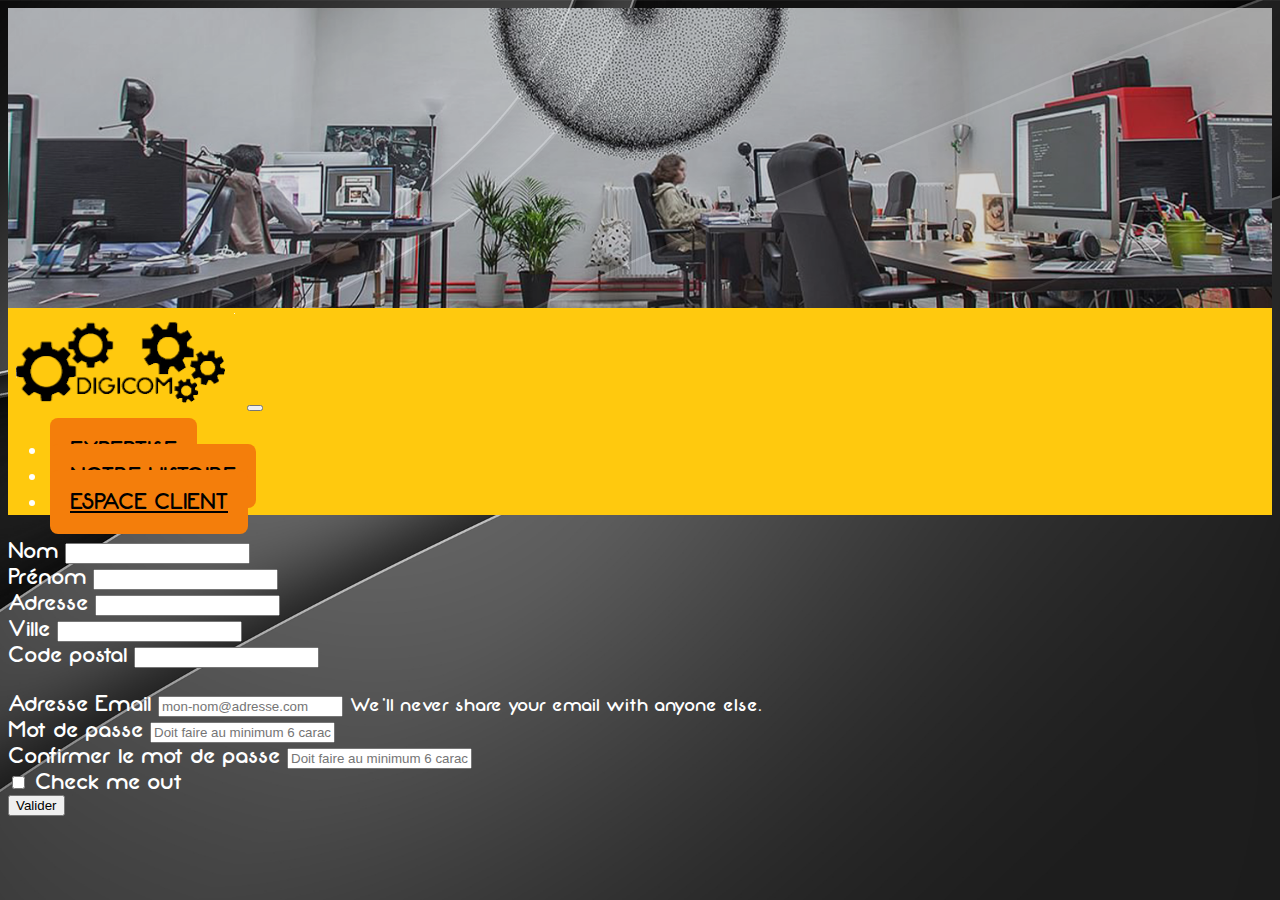
==== formulaire.html @ 6368b258 "COMPETENCE 3" ====
<html lang="en">
<head>
    <meta charset="UTF-8">
    <meta name="viewport" content="width=device-width, initial-scale=1.0">
    <link rel="stylesheet" href="https://cdn.jsdelivr.net/npm/bootstrap@4.5.3/dist/css/bootstrap.min.css" integrity="sha384-TX8t27EcRE3e/ihU7zmQxVncDAy5uIKz4rEkgIXeMed4M0jlfIDPvg6uqKI2xXr2" crossorigin="anonymous">
    <link href="carousel.css" rel="stylesheet">
    <link rel="stylesheet" href="style.css">
    
  




    <title>Projet Boostrap</title>

</head>


<body>
   
    
    <div class="bandeau">
       
        </div>   

    <header>
        <nav class="navbar navbar-expand-md navbar-dark ">
          <a class="navbar-brand" href="#"><img src="IMAGES/LOGOOO PAINT JAUNE PEIT- CopieBETA.png"></a>  
          <button class="navbar-toggler" type="button" data-toggle="collapse" data-target="#navbarCollapse" aria-controls="navbarCollapse" aria-expanded="false" aria-label="Toggle navigation">
            <span class="navbar-toggler-icon"></span>
          </button>
          <div class="collapse navbar-collapse" id="navbarCollapse">
            <ul class="navbar-nav mr-auto">
              
              <li class="nav-item">
                <a class="nav-link" href="#">EXPERTISE</a>
              </li>

              
              <li class="nav-item">
                <a class="nav-link" href="#">NOTRE HISTOIRE</a>
              </li>


              
              <li class="nav-item">
                <a class="nav-link" href="#">ESPACE CLIENT</a>
              </li>

              
            </ul>
            
          </div>
        </nav>
       

      </header>
      
      
      

      <main role="main">

      
       
      
        <form>
            <div class="form-row">
              <div class="form-group col-md-6">
                <label for="inputEmail4">Nom</label>
                <input type="email" class="form-control" id="inputEmail4" placeholder="">
              </div>
              <div class="form-group col-md-6">
                <label for="inputPassword4">Prénom</label>
                <input type="password" class="form-control" id="inputPassword4" placeholder="">
              </div>
            </div>
            <div class="form-group">
              <label for="inputAddress">Adresse</label>
              <input type="text" class="form-control" id="inputAddress" placeholder="">
            </div>
           



            <div class="form-row">
              <div class="form-group col-md-6">
                <label for="inputCity">Ville</label>
                <input type="text" class="form-control" id="inputCity">
              </div>
              
              <div class="form-group col-md-2">
                <label for="inputZip">Code postal</label>
                <input type="text" class="form-control" id="inputZip">
              </div>
            </div>
            

          
           







          </form>
          




    
          <form>
            <div class="form-group">
              <label for="exampleInputEmail1">Adresse Email</label>
              <input type="email" class="form-control" id="exampleInputEmail1" aria-describedby="emailHelp" placeholder="mon-nom@adresse.com">
              <small id="emailHelp" class="form-text text-muted">We'll never share your email with anyone else.</small>
            </div>


            <div class="form-group">
              <label for="exampleInputPassword1">Mot de passe</label>
              <input type="password" class="form-control" id="exampleInputPassword1" placeholder="Doit faire au minimum 6 caractères">
            </div>

            <div class="form-group">
              <label for="exampleInputPassword1">Confirmer le mot de passe</label>
              <input type="password" class="form-control" id="exampleInputPassword1" placeholder="Doit faire au minimum 6 caractères">
            </div>

            <div class="form-group form-check">
              <input type="checkbox" class="form-check-input" id="exampleCheck1">
              <label class="form-check-label" for="exampleCheck1">Check me out</label>
            </div>
            <button type="submit" class="btn btn-primary">Valider</button>
          </form>





























<script src="https://code.jquery.com/jquery-3.5.1.slim.min.js" integrity="sha384-DfXdz2htPH0lsSSs5nCTpuj/zy4C+OGpamoFVy38MVBnE+IbbVYUew+OrCXaRkfj" crossorigin="anonymous"></script>
<script src="https://cdn.jsdelivr.net/npm/popper.js@1.16.1/dist/umd/popper.min.js" integrity="sha384-9/reFTGAW83EW2RDu2S0VKaIzap3H66lZH81PoYlFhbGU+6BZp6G7niu735Sk7lN" crossorigin="anonymous"></script>
<script src="https://cdn.jsdelivr.net/npm/bootstrap@4.5.3/dist/js/bootstrap.min.js" integrity="sha384-w1Q4orYjBQndcko6MimVbzY0tgp4pWB4lZ7lr30WKz0vr/aWKhXdBNmNb5D92v7s" crossorigin="anonymous"></script>
</body>
</html>
---- style.css ----
body
  {
  background-image:url(../IMAGES/fond\ ecran\ ok\ html\ png.png);
  background-repeat: no-repeat;
  background-size: cover;
  font-family: "Neon80s";
  padding-bottom: 3rem;
  font-size: 23px;
  color: white;
  }


  font
  {
    color: #f47e0b;
  }




  @font-face
{
    font-family: "Neon80s";
    src: url("../FONT/Neon.ttf") format('truetype');
}

  

.bandeau
{
    display:flex;
    flex-direction: row;
    justify-content: space-between;
    align-items:center;    
    background-image:url(../IMAGES/bandeau\ test\ 11.png);
    background-position: center;
    background-size: cover;
    background-repeat: no-repeat;
    opacity: 0.8;
    height: 300px;
    }




.navbar
{
    background-color: #ffc90e;
}


.nav-item a
{
    background-size: cover;
    padding: 20px;
    margin: 2px;
    background: #f47e0b;
    border-radius: 8px;
    color:black;
}

















.container
    {
    display: flex;
    flex-wrap: wrap;
    flex-direction: row;
    justify-content: space-evenly;
    
    }


.item
    {
    
    opacity: 1;
    cursor: pointer;
    border-radius: 8px;
    margin: 8px;
    margin-left: 8px;
    padding: 8px;
    font-size: 24px;
    text-align: center;
    opacity: 0.8;
    width: 600px;
    }




















    @media screen and (max-width:400px)
    {
         img
             {
             max-width: 360px;
             height:auto;
             }
         iframe
         {
           max-width: 360px;
           height: 360px;
         }
    }
   
    @media screen and (min-width:401px) and (max-width:640px)
   {
   
           img
            {
             max-width: 380px;
             height: auto;
           }
           iframe
         {
           max-width: 380px;
           height: 380px;
         }
   }
   
   @media screen and (min-width:641px) and (max-width:1200px)
   {
   
           img
            {
             max-width: 100%;
             height: auto;
           }
           iframe
         {
           max-width: 100%;
           height: 380px;
         }
   }
   
   
   
   
   
   
   @media screen and (min-width:1201px) and (max-width:1280px)
   {
     img
     {
       max-width: 100%;
       height: auto;
     }
   
     iframe
         {
           margin-top: 15px;
         }
   
   }
   
   @media screen and (min-width:1840px) and (max-width:2500px)
   {
     img
     {
       max-width: 100%;
       height: auto;
     }
   
     iframe
         {
           margin-top: 15px;
         }
   
   }
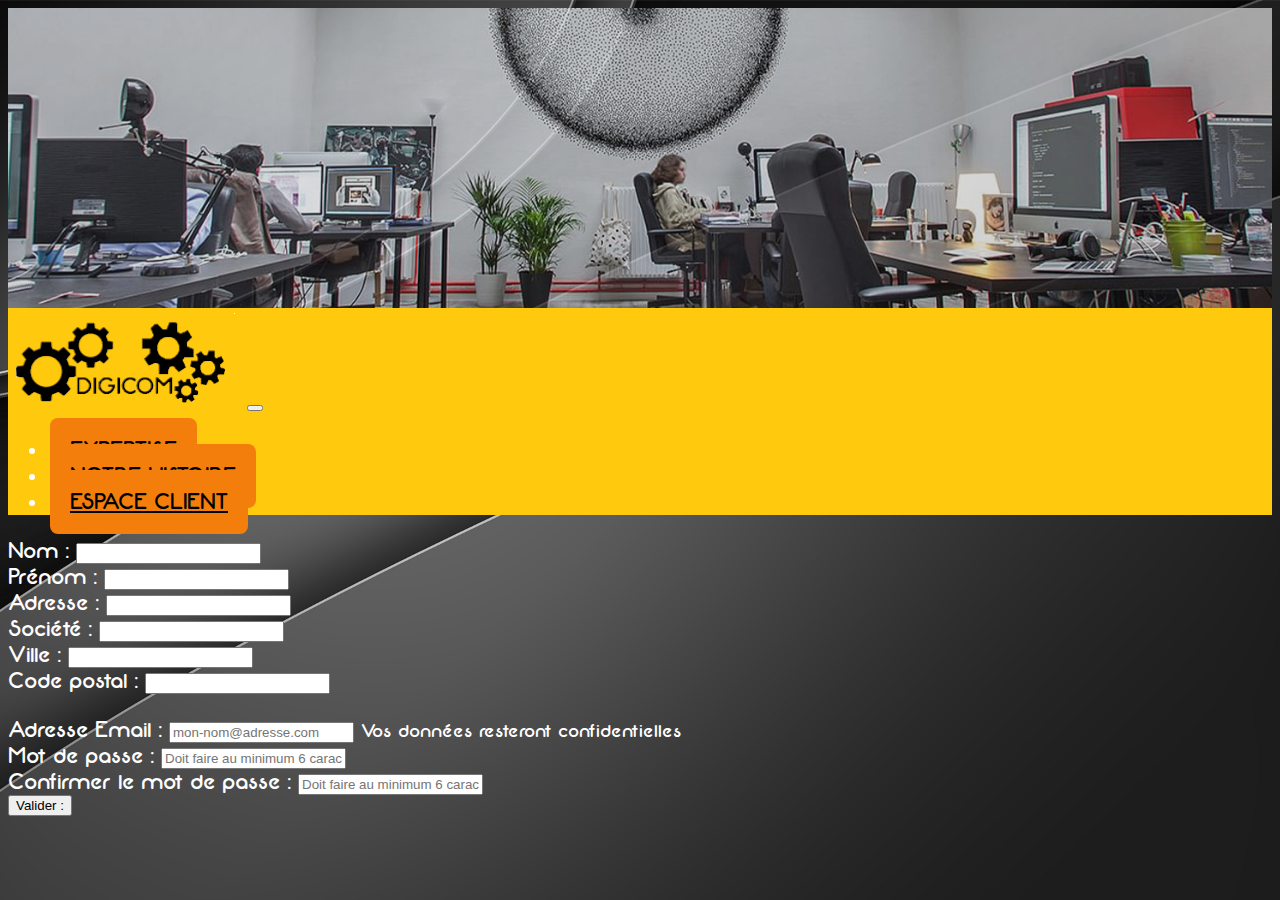
==== commit 11879b34: "competence 3" ====
--- a/formulaire.html
+++ b/formulaire.html
@@ -67,30 +67,33 @@
         <form>
             <div class="form-row">
               <div class="form-group col-md-6">
-                <label for="inputEmail4">Nom</label>
+                <label for="inputEmail4">Nom :</label>
                 <input type="email" class="form-control" id="inputEmail4" placeholder="">
               </div>
               <div class="form-group col-md-6">
-                <label for="inputPassword4">Prénom</label>
+                <label for="inputPassword4">Prénom :</label>
                 <input type="password" class="form-control" id="inputPassword4" placeholder="">
               </div>
             </div>
             <div class="form-group">
-              <label for="inputAddress">Adresse</label>
+              <label for="inputAddress">Adresse :</label>
               <input type="text" class="form-control" id="inputAddress" placeholder="">
             </div>
-           
+            <div class="form-group">
+              <label for="inputAddress">Société :</label>
+              <input type="text" class="form-control" id="inputAddress" placeholder="">
+            </div>
 
 
 
             <div class="form-row">
               <div class="form-group col-md-6">
-                <label for="inputCity">Ville</label>
+                <label for="inputCity">Ville :</label>
                 <input type="text" class="form-control" id="inputCity">
               </div>
               
               <div class="form-group col-md-2">
-                <label for="inputZip">Code postal</label>
+                <label for="inputZip">Code postal :</label>
                 <input type="text" class="form-control" id="inputZip">
               </div>
             </div>
@@ -114,27 +117,26 @@
     
           <form>
             <div class="form-group">
-              <label for="exampleInputEmail1">Adresse Email</label>
+              <label for="exampleInputEmail1">Adresse Email :</label>
               <input type="email" class="form-control" id="exampleInputEmail1" aria-describedby="emailHelp" placeholder="mon-nom@adresse.com">
-              <small id="emailHelp" class="form-text text-muted">We'll never share your email with anyone else.</small>
+              <small id="emailHelp" class="form-text text-muted">Vos données resteront confidentielles</small>
             </div>
 
 
             <div class="form-group">
-              <label for="exampleInputPassword1">Mot de passe</label>
+              <label for="exampleInputPassword1">Mot de passe :</label>
               <input type="password" class="form-control" id="exampleInputPassword1" placeholder="Doit faire au minimum 6 caractères">
             </div>
 
             <div class="form-group">
-              <label for="exampleInputPassword1">Confirmer le mot de passe</label>
+              <label for="exampleInputPassword1">Confirmer le mot de passe :</label>
               <input type="password" class="form-control" id="exampleInputPassword1" placeholder="Doit faire au minimum 6 caractères">
             </div>
 
             <div class="form-group form-check">
-              <input type="checkbox" class="form-check-input" id="exampleCheck1">
-              <label class="form-check-label" for="exampleCheck1">Check me out</label>
+              
             </div>
-            <button type="submit" class="btn btn-primary">Valider</button>
+            <button type="submit" class="btn btn-primary">Valider :</button>
           </form>
 
 
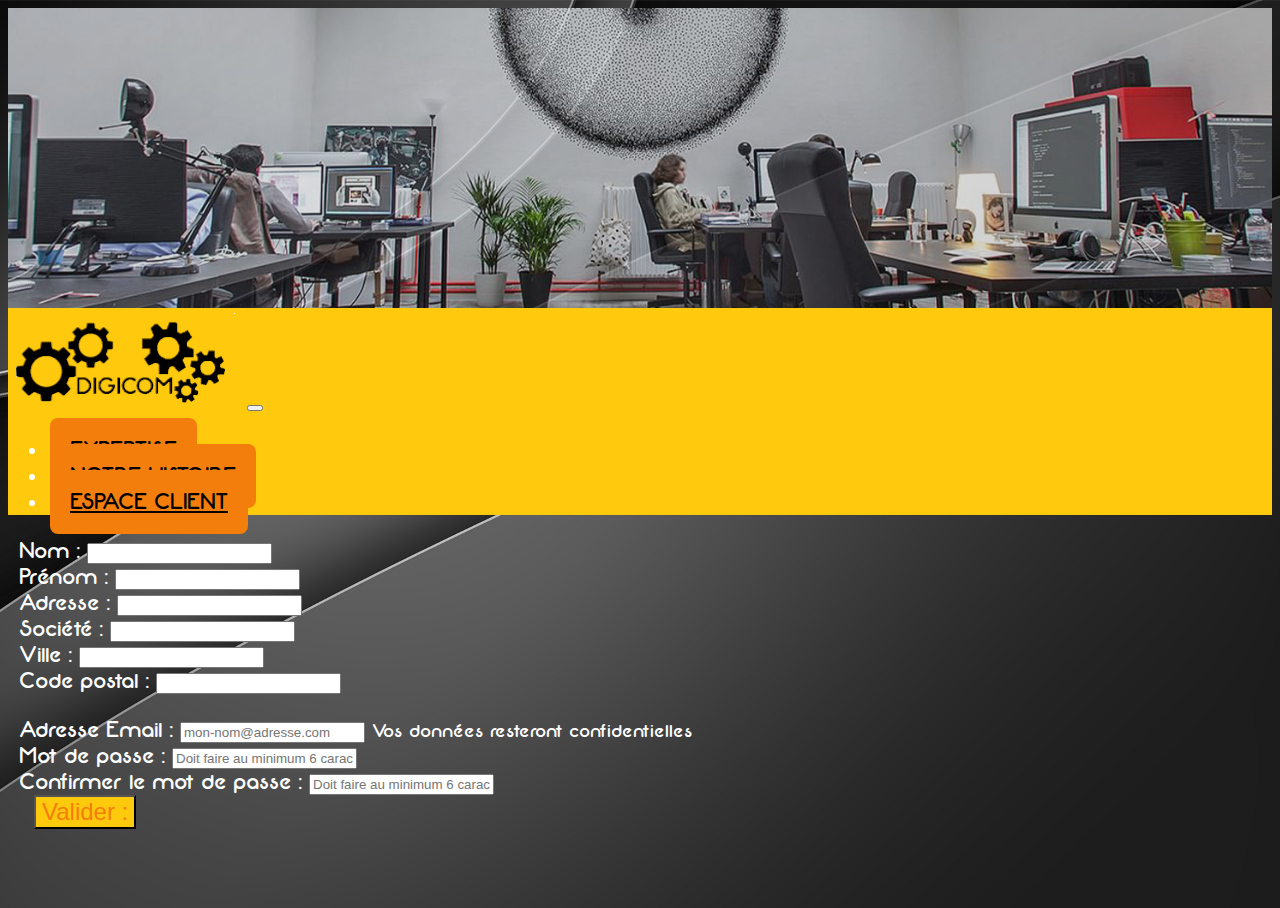
==== commit 5434d2ef: "competence 3" ====
--- a/formulaire.html
+++ b/formulaire.html
@@ -25,7 +25,7 @@
 
     <header>
         <nav class="navbar navbar-expand-md navbar-dark ">
-          <a class="navbar-brand" href="#"><img src="IMAGES/LOGOOO PAINT JAUNE PEIT- CopieBETA.png"></a>  
+          <a class="navbar-brand" href="index.html"><img src="IMAGES/LOGOOO PAINT JAUNE PEIT- CopieBETA.png"></a>  
           <button class="navbar-toggler" type="button" data-toggle="collapse" data-target="#navbarCollapse" aria-controls="navbarCollapse" aria-expanded="false" aria-label="Toggle navigation">
             <span class="navbar-toggler-icon"></span>
           </button>
@@ -62,7 +62,7 @@
       <main role="main">
 
       
-       
+       <div class="formulaire">
       
         <form>
             <div class="form-row">
@@ -142,7 +142,7 @@
 
 
 
-
+        </div>
 
 
 
--- a/style.css
+++ b/style.css
@@ -78,6 +78,12 @@
 
 
 
+
+
+
+
+
+
 .container
     {
     display: flex;
@@ -114,6 +120,53 @@
 
 
 
+    .inscription
+    {
+      margin-left: 11px;
+    }
+    
+    
+    .inscription button
+    {
+      margin-left: 15px;
+      color: #f47e0b;
+      background-color: #ffc90e;
+      font-size: 24px;
+    }
+    
+    .form-check-label
+    {
+      margin-left: 30px;
+    }
+    
+    #exampleCheck1
+    {
+      margin-left: 11px;
+    }
+    
+    
+    
+    
+    .formulaire
+    {
+      margin-left: 11px;
+      margin-right: 11px;
+    }
+
+
+    .formulaire button
+    {
+      margin-left: 15px;
+      color: #f47e0b;
+      background-color: #ffc90e;
+      font-size: 24px;
+    }
+
+
+
+
+
+
 
 
 
